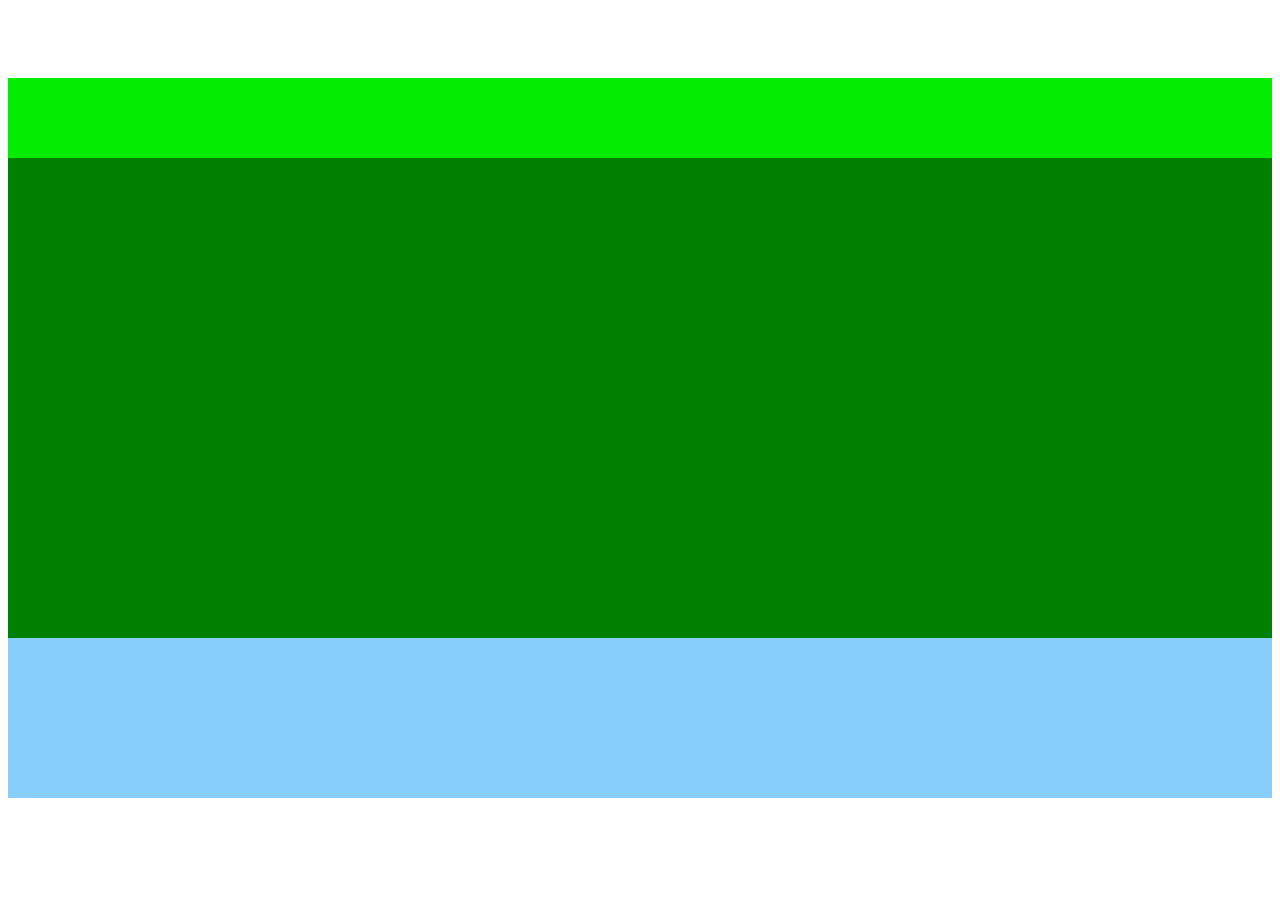
==== PracticaBootstrap/Practica2-2.html @ 6c765f9a "Brutally done ejercicio 2-2" ====
<!DOCTYPE html>
<html lang="en">
<head>
    <meta charset="UTF-8">
    <meta name="viewport" content="width=device-width, initial-scale=1.0">
    <link href="https://cdn.jsdelivr.net/npm/bootstrap@5.1.3/dist/css/bootstrap.min.css" rel="stylesheet"
    integrity="sha384-1BmE4kWBq78iYhFldvKuhfTAU6auU8tT94WrHftjDbrCEXSU1oBoqyl2QvZ6jIW3" crossorigin="anonymous">
    <title>Document</title>

    <style>
        .cuadritos {
            height: 50px;
        }
        .margen {
            margin-top: 20px;
        }
        .margen2 {
            margin-left: 20px;
        }
        .margen3 {
            margin-left: 119.75px;
        }
    </style>
</head>
<body>
    <script src="https://cdn.jsdelivr.net/npm/bootstrap@5.1.3/dist/js/bootstrap.bundle.min.js" integrity="sha384-ka7Sk0Gln4gmtz2MlQnikT1wXgYsOg+OMhuP+IlRH9sENBO0LRn5q+8nbTov4+1p" crossorigin="anonymous"></script>
    <div class="container">
        <div class="row cuadritos">
            <div class="col" style="background-color: purple;"></div>
        </div>

        <div class="row cuadritos margen">
            <div class="col-3" style="background-color: bisque">
           
            </div>
            <div class="col-9">
                <div class="row ms-3">
                    <div class="col-12" style="background-color: rgb(2, 237, 2); height: 5em;">
                    </div>
                </div>
                <div class="row ms-3 mt-3">
                    <div class="col-3" style="background-color: green; height: 5em;">
                    </div>

                    <div class="col-3 mx-4" style="background-color: green; height: 5em;">
                    </div>

                    <div class="col-3" style="background-color: green; height: 5em;">
                    </div>
                </div>
                <div class="row ms-3 mt-3">
                    <div class="col-3" style="background-color: green; height: 5em;">
                    </div>

                    <div class="col-3 mx-4" style="background-color: green; height: 5em;">
                    </div>

                    <div class="col-3" style="background-color: green; height: 5em;">
                    </div>
                </div>
                <div class="row ms-3 mt-3">
                    <div class="col-3" style="background-color: lightskyblue; height: 5em;">
                    </div>

                    <div class="col-7 ms-4" style="background-color: lightskyblue; height: 5em;">
                    </div>
                </div>
        </div>    
    </div>
</body>
</html>
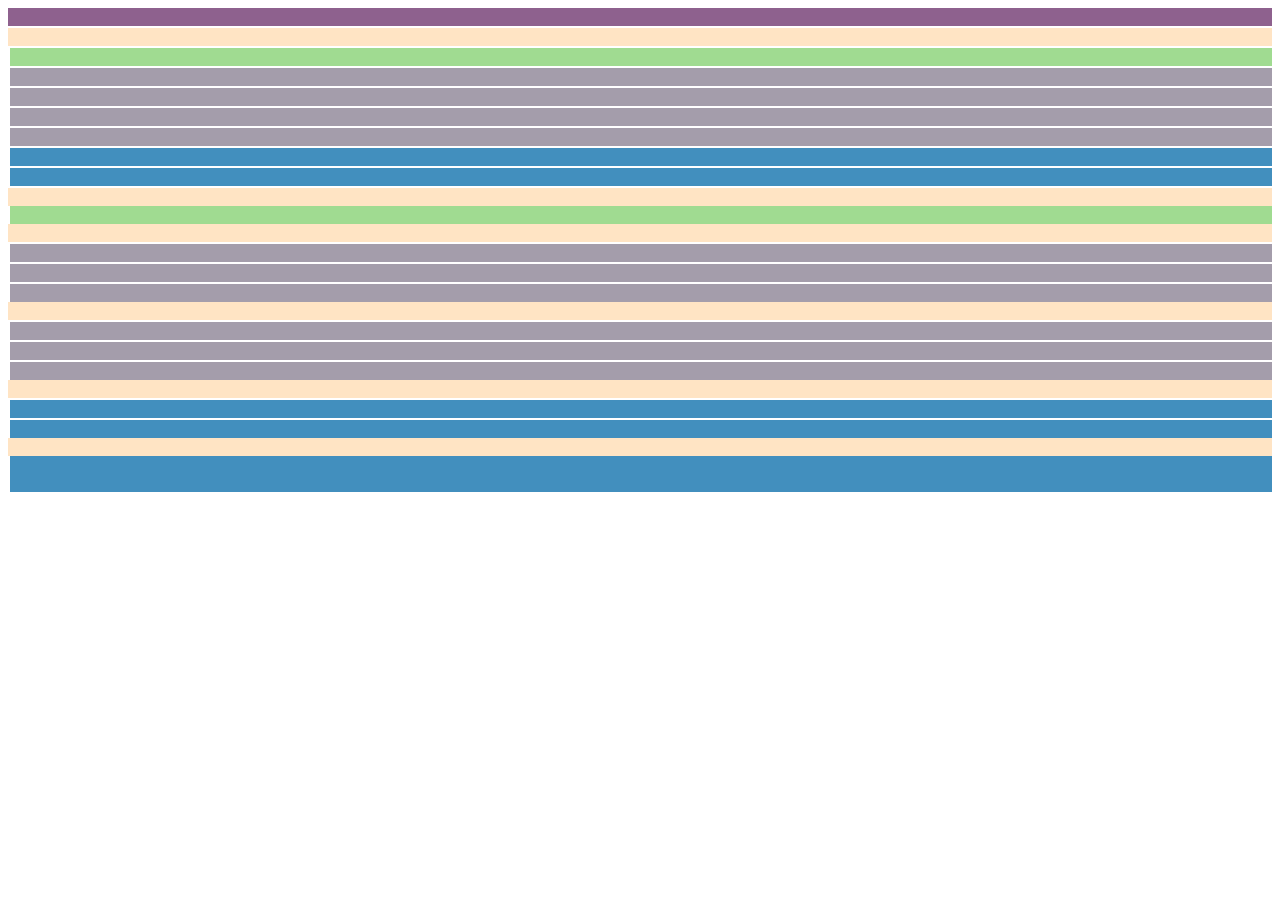
==== commit 55d2d093: "Brutally done responsiveness" ====
--- a/PracticaBootstrap/Practica2-2.html
+++ b/PracticaBootstrap/Practica2-2.html
@@ -1,71 +1,111 @@
 <!DOCTYPE html>
 <html lang="en">
 <head>
-    <meta charset="UTF-8">
-    <meta name="viewport" content="width=device-width, initial-scale=1.0">
-    <link href="https://cdn.jsdelivr.net/npm/bootstrap@5.1.3/dist/css/bootstrap.min.css" rel="stylesheet"
+  <meta charset="UTF-8">
+  <meta name="viewport" content="width=device-width, initial-scale=1.0">
+  <title>Document</title>
+  <link href="https://cdn.jsdelivr.net/npm/bootstrap@5.1.3/dist/css/bootstrap.min.css" rel="stylesheet"
     integrity="sha384-1BmE4kWBq78iYhFldvKuhfTAU6auU8tT94WrHftjDbrCEXSU1oBoqyl2QvZ6jIW3" crossorigin="anonymous">
-    <title>Document</title>
+  <style>
+    .crema{
+      background-color: bisque;
+    }
+    .main-page{
+      display: flex;
+      margin-top: 10px;
+    }
+    .top-panel{
+      background-color: rgb(160, 219, 145);
+      border-left: 2px solid white;
+    }
+    .margen{
+      border-top: 2px solid white;
+    }
+    .mid-panel{
+      background-color: rgb(164, 157, 171);
+      border-left: 2px solid white;
+      border-top: 2px solid white;
+    }
+    .bottom-panel{
+      background-color: rgb(66, 143, 190);
+      border-left: 2px solid white;
+      border-top: 2px solid white;
+    }
+    .bottom-panel2{
+      background-color: rgb(66, 143, 190);
+      border-left: 2px solid white;
+    }
+    .bottom-card{
+      background-color: rgb(66, 143, 190);
+      border-top:2px solid white;
+      height: 6em ;
 
-    <style>
-        .cuadritos {
-            height: 50px;
-        }
-        .margen {
-            margin-top: 20px;
-        }
-        .margen2 {
-            margin-left: 20px;
-        }
-        .margen3 {
-            margin-left: 119.75px;
-        }
-    </style>
+    }
+    .bottom-card-right{
+      border-left: 5px solid white;
+    }
+
+  </style>
 </head>
 <body>
-    <script src="https://cdn.jsdelivr.net/npm/bootstrap@5.1.3/dist/js/bootstrap.bundle.min.js" integrity="sha384-ka7Sk0Gln4gmtz2MlQnikT1wXgYsOg+OMhuP+IlRH9sENBO0LRn5q+8nbTov4+1p" crossorigin="anonymous"></script>
-    <div class="container">
-        <div class="row cuadritos">
-            <div class="col" style="background-color: purple;"></div>
-        </div>
+  <script src="https://cdn.jsdelivr.net/npm/bootstrap@5.1.3/dist/js/bootstrap.bundle.min.js"
+    integrity="sha384-ka7Sk0Gln4gmtz2MlQnikT1wXgYsOg+OMhuP+IlRH9sENBO0LRn5q+8nbTov4+1p" crossorigin="anonymous"></script>
 
-        <div class="row cuadritos margen">
-            <div class="col-3" style="background-color: bisque">
-           
-            </div>
-            <div class="col-9">
-                <div class="row ms-3">
-                    <div class="col-12" style="background-color: rgb(2, 237, 2); height: 5em;">
-                    </div>
-                </div>
-                <div class="row ms-3 mt-3">
-                    <div class="col-3" style="background-color: green; height: 5em;">
-                    </div>
 
-                    <div class="col-3 mx-4" style="background-color: green; height: 5em;">
-                    </div>
+  <div class="container">
+    <div class="row"> <!--row1 -->
+      <div class="col" style="background-color: rgb(142, 97, 142);">&nbsp;</div>
+    </div>
 
-                    <div class="col-3" style="background-color: green; height: 5em;">
-                    </div>
-                </div>
-                <div class="row ms-3 mt-3">
-                    <div class="col-3" style="background-color: green; height: 5em;">
-                    </div>
+    <div class="row margen">
+        <div class="col-12 crema d-block d-md-none">&nbsp;</div>
 
-                    <div class="col-3 mx-4" style="background-color: green; height: 5em;">
-                    </div>
+        <div class="col-12 top-panel d-block d-md-none" style="border-top: 2px solid white;">&nbsp;</div>
 
-                    <div class="col-3" style="background-color: green; height: 5em;">
-                    </div>
-                </div>
-                <div class="row ms-3 mt-3">
-                    <div class="col-3" style="background-color: lightskyblue; height: 5em;">
-                    </div>
+        <div class="col-6 mid-panel d-block d-md-none">&nbsp;</div>
+        <div class="col-6 mid-panel d-block d-md-none">&nbsp;</div>
 
-                    <div class="col-7 ms-4" style="background-color: lightskyblue; height: 5em;">
-                    </div>
-                </div>
-        </div>    
+        <div class="col-6 mid-panel d-block d-md-none">&nbsp;</div>
+        <div class="col-6 mid-panel d-block d-md-none">&nbsp;</div>
+
+        <div class="col-6 bottom-panel2 d-block d-md-none" style="border-top: 2px solid white;">&nbsp;</div>
+        <div class="col-6 bottom-panel2 d-block d-md-none" style="border-top: 2px solid white;">&nbsp;</div>
+
+      </div>
+
+    <div class="row margen">
+      <div class="col-3 crema d-none d-md-block">&nbsp;</div>
+      <div class="col-9 top-panel d-none d-md-block">&nbsp;</div>
     </div>
+    <div class="row"> <!--row2 -->
+      <div class="col-3 crema d-none d-md-block">&nbsp;</div>
+      <div class="col-3 mid-panel d-none d-md-block">&nbsp;</div>
+      <div class="col-3 mid-panel d-none d-md-block">&nbsp;</div>
+      <div class="col-3 mid-panel d-none d-md-block">&nbsp;</div>
+    </div>
+    <div class="row"> <!--row2 -->
+      <div class="col-3 crema d-none d-md-block">&nbsp;</div>
+      <div class="col-3 mid-panel d-none d-md-block">&nbsp;</div>
+      <div class="col-3 mid-panel d-none d-md-block">&nbsp;</div>
+      <div class="col-3 mid-panel d-none d-md-block">&nbsp;</div>
+    </div>
+    <div class="row"> <!--row4 -->
+      <div class="col-3 crema d-none d-md-block">&nbsp;</div>
+      <div class="col-3 bottom-panel d-none d-md-block">&nbsp;</div>
+      <div class="col-6 bottom-panel d-none d-md-block">&nbsp;</div>
+    </div>
+    <div class="row"> <!--row4 -->
+      <div class="col-3 crema d-none d-md-block">&nbsp;</div>
+      <div class="col-3 bottom-panel2 d-none d-md-block">&nbsp;</div>
+      <div class="col-6 bottom-panel2 d-none d-md-block">&nbsp;</div>
+    </div>
+    
+
+    
+
+
+
+  </div>
 </body>
-</html>+</html>
+
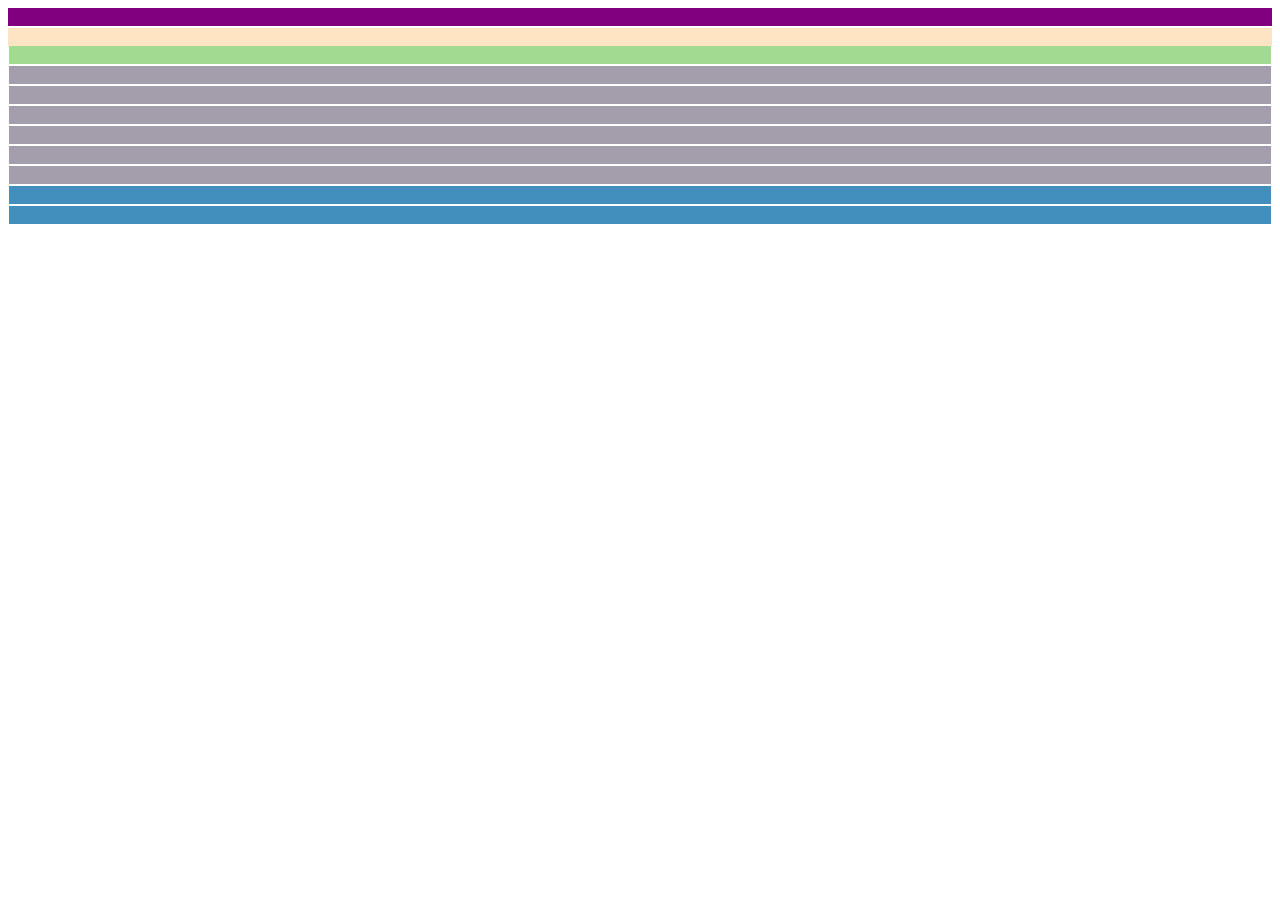
==== commit ecfd6e8a: "Add files via upload" ====
--- a/PracticaBootstrap/Practica2-2.html
+++ b/PracticaBootstrap/Practica2-2.html
@@ -1,111 +1,107 @@
 <!DOCTYPE html>
 <html lang="en">
 <head>
-  <meta charset="UTF-8">
-  <meta name="viewport" content="width=device-width, initial-scale=1.0">
-  <title>Document</title>
-  <link href="https://cdn.jsdelivr.net/npm/bootstrap@5.1.3/dist/css/bootstrap.min.css" rel="stylesheet"
+    <meta charset="UTF-8">
+    <meta name="viewport" content="width=device-width, initial-scale=1.0">
+    <link href="https://cdn.jsdelivr.net/npm/bootstrap@5.1.3/dist/css/bootstrap.min.css" rel="stylesheet"
     integrity="sha384-1BmE4kWBq78iYhFldvKuhfTAU6auU8tT94WrHftjDbrCEXSU1oBoqyl2QvZ6jIW3" crossorigin="anonymous">
-  <style>
-    .crema{
-      background-color: bisque;
-    }
-    .main-page{
-      display: flex;
-      margin-top: 10px;
-    }
-    .top-panel{
-      background-color: rgb(160, 219, 145);
-      border-left: 2px solid white;
-    }
-    .margen{
-      border-top: 2px solid white;
-    }
-    .mid-panel{
-      background-color: rgb(164, 157, 171);
-      border-left: 2px solid white;
-      border-top: 2px solid white;
-    }
-    .bottom-panel{
-      background-color: rgb(66, 143, 190);
-      border-left: 2px solid white;
-      border-top: 2px solid white;
-    }
-    .bottom-panel2{
-      background-color: rgb(66, 143, 190);
-      border-left: 2px solid white;
-    }
-    .bottom-card{
-      background-color: rgb(66, 143, 190);
-      border-top:2px solid white;
-      height: 6em ;
+    <title>Document</title>
 
-    }
-    .bottom-card-right{
-      border-left: 5px solid white;
-    }
+    <style>
+        .cuadritos {
+            height: 50px;
+        }
+        .margen {
+            margin-top: 20px;
+        }
+        .margen2 {
+            margin-left: 20px;
+        }
+        .margen3 {
+            margin-left: 119.75px;
+        }
+        .falsoborde{
+            border: 1px solid white;
+        }
 
-  </style>
+        .crema{
+            background-color: bisque;
+        }
+
+        .top-panel{
+            background-color: rgb(160, 219, 145);
+            border: 1px solid white;
+            border-top: 0px;
+        }
+
+        .mid-panel{
+            background-color: rgb(164, 157, 171);
+            border: 1px solid white;
+        }
+
+        .bottom-panel{
+            background-color: rgb(66, 143, 190);
+            border: 1px solid white;
+        }
+
+    </style>
 </head>
 <body>
-  <script src="https://cdn.jsdelivr.net/npm/bootstrap@5.1.3/dist/js/bootstrap.bundle.min.js"
-    integrity="sha384-ka7Sk0Gln4gmtz2MlQnikT1wXgYsOg+OMhuP+IlRH9sENBO0LRn5q+8nbTov4+1p" crossorigin="anonymous"></script>
+    <script src="https://cdn.jsdelivr.net/npm/bootstrap@5.1.3/dist/js/bootstrap.bundle.min.js" integrity="sha384-ka7Sk0Gln4gmtz2MlQnikT1wXgYsOg+OMhuP+IlRH9sENBO0LRn5q+8nbTov4+1p" crossorigin="anonymous"></script>
+    <div class="container">
+        <div class="row">
+            <div class="col-12" style="background-color: purple; border-bottom: 2px solid white">
+                &nbsp;
+            </div>
+        </div>
 
+        <div class="row">
+            <div class="col-12 col-md-3" style="background-color: bisque">
+                &nbsp;
+            </div>
+            
+            <div class="col">
+                <div class="row">
+                    <div class="col-12 top-panel">
+                        &nbsp;
+                    </div>
+                </div>
+                <div class="row">
+                    <div class="col-md-4 d-none d-md-block mid-panel">
+                        &nbsp;
+                    </div>
 
-  <div class="container">
-    <div class="row"> <!--row1 -->
-      <div class="col" style="background-color: rgb(142, 97, 142);">&nbsp;</div>
+                    <div class="col-6 col-md-4 mid-panel">
+                        &nbsp;
+                    </div>
+
+                    <div class="col-6 col-md-4 mid-panel">
+                        &nbsp;
+                    </div>
+                </div>
+                <div class="row">
+                    <div class="col-md-4 d-none d-md-block mid-panel">
+                        &nbsp;
+                    </div>
+
+                    <div class="col-6 col-md-4 mid-panel">
+                        &nbsp;
+                    </div>
+
+                    <div class="col-6 col-md-4 mid-panel">
+                        &nbsp;
+                    </div>
+                </div>
+                <div class="row">
+                    <div class="col-6 col-md-4 bottom-panel">
+                        &nbsp;
+                    </div>
+
+                    <div class="col-6 col-md-8 bottom-panel">
+                        &nbsp;
+                    </div>
+                </div>
+        </div>    
     </div>
-
-    <div class="row margen">
-        <div class="col-12 crema d-block d-md-none">&nbsp;</div>
-
-        <div class="col-12 top-panel d-block d-md-none" style="border-top: 2px solid white;">&nbsp;</div>
-
-        <div class="col-6 mid-panel d-block d-md-none">&nbsp;</div>
-        <div class="col-6 mid-panel d-block d-md-none">&nbsp;</div>
-
-        <div class="col-6 mid-panel d-block d-md-none">&nbsp;</div>
-        <div class="col-6 mid-panel d-block d-md-none">&nbsp;</div>
-
-        <div class="col-6 bottom-panel2 d-block d-md-none" style="border-top: 2px solid white;">&nbsp;</div>
-        <div class="col-6 bottom-panel2 d-block d-md-none" style="border-top: 2px solid white;">&nbsp;</div>
-
-      </div>
-
-    <div class="row margen">
-      <div class="col-3 crema d-none d-md-block">&nbsp;</div>
-      <div class="col-9 top-panel d-none d-md-block">&nbsp;</div>
-    </div>
-    <div class="row"> <!--row2 -->
-      <div class="col-3 crema d-none d-md-block">&nbsp;</div>
-      <div class="col-3 mid-panel d-none d-md-block">&nbsp;</div>
-      <div class="col-3 mid-panel d-none d-md-block">&nbsp;</div>
-      <div class="col-3 mid-panel d-none d-md-block">&nbsp;</div>
-    </div>
-    <div class="row"> <!--row2 -->
-      <div class="col-3 crema d-none d-md-block">&nbsp;</div>
-      <div class="col-3 mid-panel d-none d-md-block">&nbsp;</div>
-      <div class="col-3 mid-panel d-none d-md-block">&nbsp;</div>
-      <div class="col-3 mid-panel d-none d-md-block">&nbsp;</div>
-    </div>
-    <div class="row"> <!--row4 -->
-      <div class="col-3 crema d-none d-md-block">&nbsp;</div>
-      <div class="col-3 bottom-panel d-none d-md-block">&nbsp;</div>
-      <div class="col-6 bottom-panel d-none d-md-block">&nbsp;</div>
-    </div>
-    <div class="row"> <!--row4 -->
-      <div class="col-3 crema d-none d-md-block">&nbsp;</div>
-      <div class="col-3 bottom-panel2 d-none d-md-block">&nbsp;</div>
-      <div class="col-6 bottom-panel2 d-none d-md-block">&nbsp;</div>
-    </div>
-    
-
-    
-
-
-
-  </div>
 </body>
-</html>
-
+</html>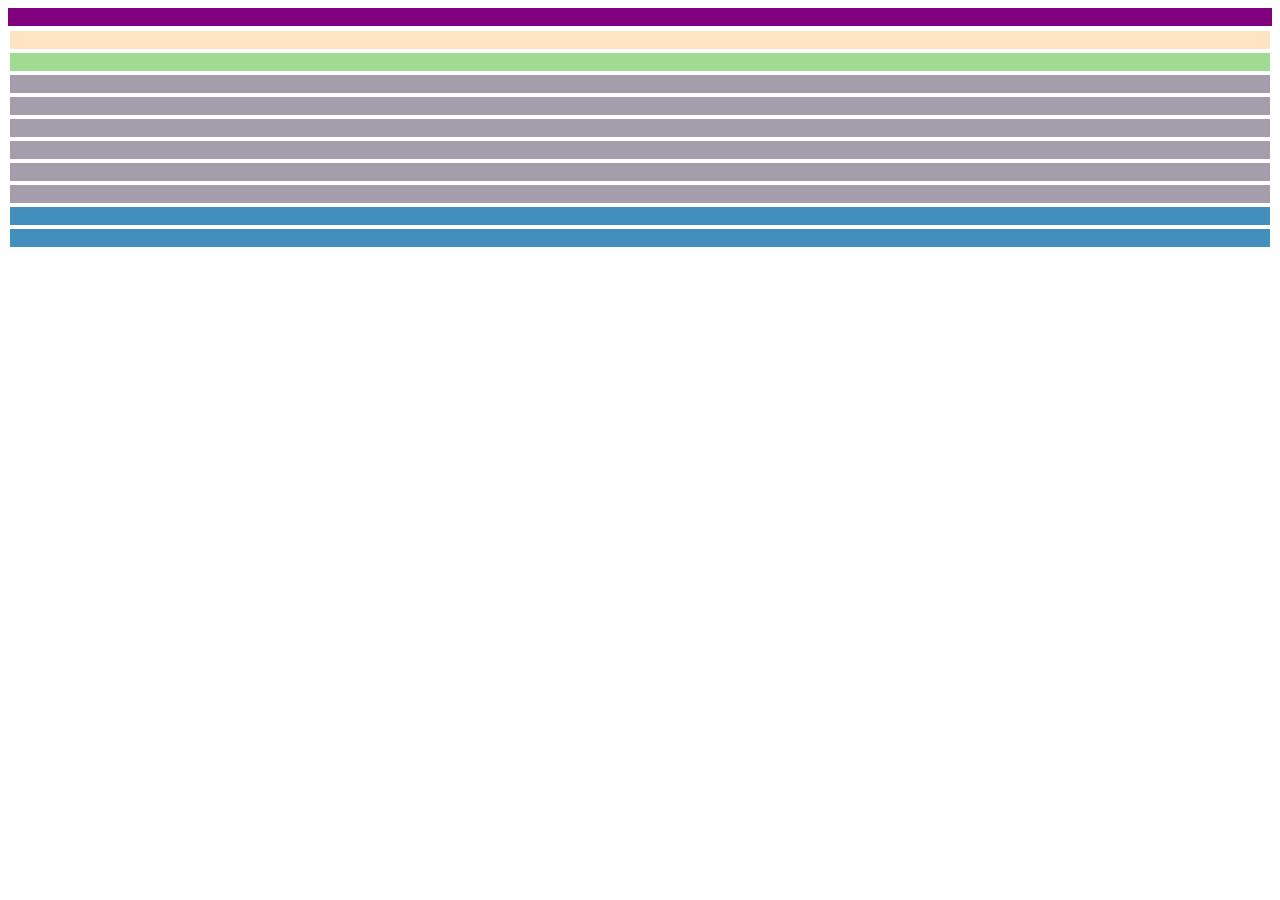
==== commit 7f4e2271: "Fixed borders and styles in Practica2-2" ====
--- a/PracticaBootstrap/Practica2-2.html
+++ b/PracticaBootstrap/Practica2-2.html
@@ -8,40 +8,30 @@
     <title>Document</title>
 
     <style>
-        .cuadritos {
-            height: 50px;
-        }
-        .margen {
-            margin-top: 20px;
-        }
-        .margen2 {
-            margin-left: 20px;
-        }
-        .margen3 {
-            margin-left: 119.75px;
-        }
-        .falsoborde{
-            border: 1px solid white;
+
+        .header{
+            background-color: purple; 
+            border-bottom: 3px solid white;
         }
 
         .crema{
             background-color: bisque;
+            border: 2px solid white;
         }
 
         .top-panel{
             background-color: rgb(160, 219, 145);
-            border: 1px solid white;
-            border-top: 0px;
+            border: 2px solid white;
         }
 
         .mid-panel{
             background-color: rgb(164, 157, 171);
-            border: 1px solid white;
+            border: 2px solid white;
         }
 
         .bottom-panel{
             background-color: rgb(66, 143, 190);
-            border: 1px solid white;
+            border: 2px solid white;
         }
 
     </style>
@@ -50,13 +40,13 @@
     <script src="https://cdn.jsdelivr.net/npm/bootstrap@5.1.3/dist/js/bootstrap.bundle.min.js" integrity="sha384-ka7Sk0Gln4gmtz2MlQnikT1wXgYsOg+OMhuP+IlRH9sENBO0LRn5q+8nbTov4+1p" crossorigin="anonymous"></script>
     <div class="container">
         <div class="row">
-            <div class="col-12" style="background-color: purple; border-bottom: 2px solid white">
+            <div class="col-12 header">
                 &nbsp;
             </div>
         </div>
 
         <div class="row">
-            <div class="col-12 col-md-3" style="background-color: bisque">
+            <div class="col-12 col-md-3 crema"> <!-- Sidebar -->
                 &nbsp;
             </div>
             
